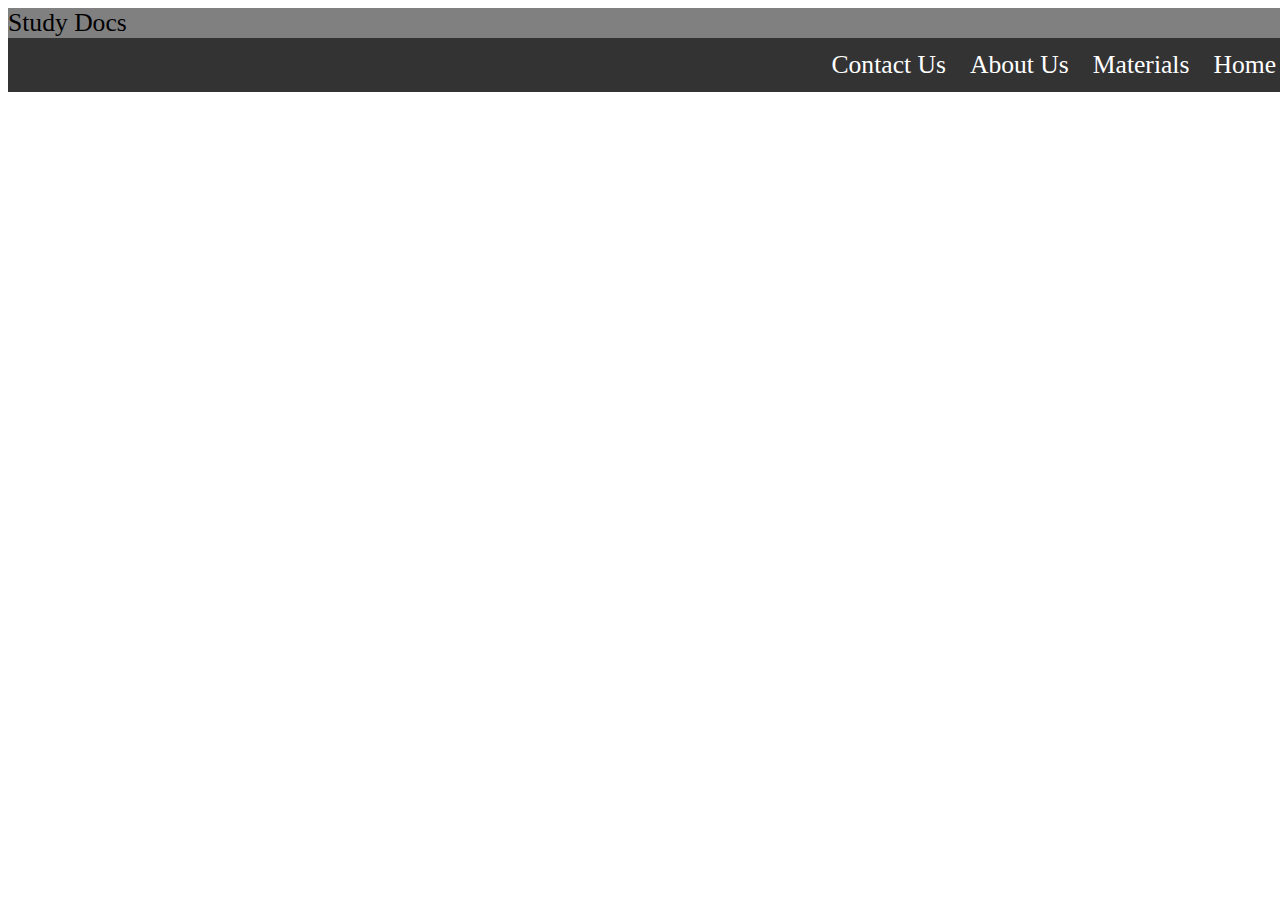
==== link.html @ 3cf3bd87 "Add files via upload" ====
<html>
<head>
<style>
.nav{
background-color:#333;
overflow:hidden;
width: 100%;}

.name{
float:left;
font-family:rachana;
text-align:center;
font-size:20px;
padding:14px 16px;
color:white;
}
.nav-name a {
  float: right;
  text-align: center;
  padding: 12px;
  color: white;
  text-decoration: none;
  font-size: 2vw;
}
.pro{
font-size: 2vw;
background-color:gray;
}
body{
width:100%;}
</style>
</head>
<body>
<div class="nav">
<div class="pro">Study Docs</div>
<div class="nav-name">
  <a class="active" href="#"><i class="fa fa-fw fa-home"></i> Home</a>
  <a href="material.html" target="_parent"><i class="fa fa-fw fa-search"></i> Materials</a> 
  <a href="#"><i class="fa fa-fw fa-envelope"></i> About Us</a> 
  <a href="#"><i class="fa fa-fw fa-user"></i> Contact Us</a>
</div>
</div>
</body>
</html>
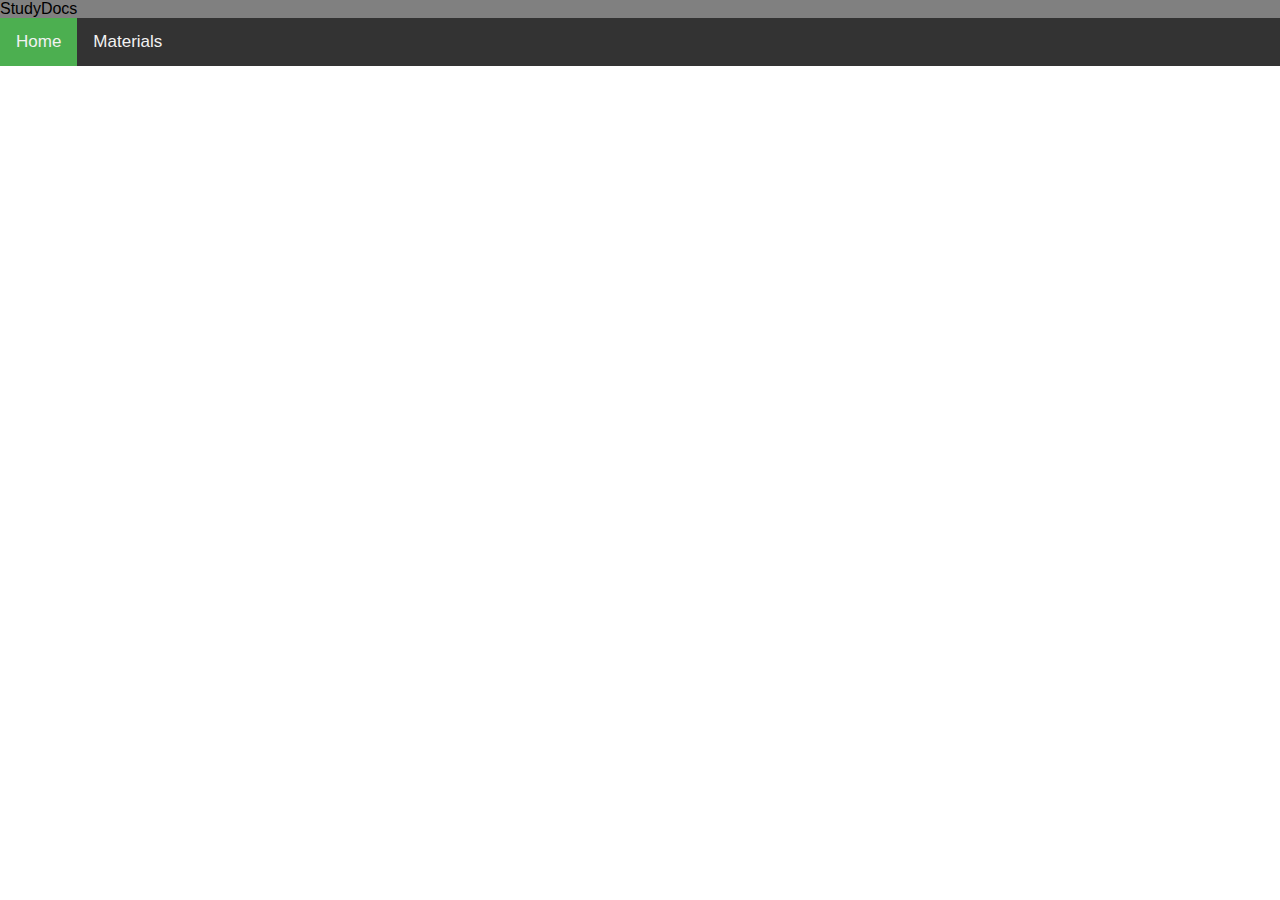
==== commit dd9b1d48: "Add files via upload" ====
--- a/link.html
+++ b/link.html
@@ -1,44 +1,31 @@
+<!DOCTYPE html>
 <html>
 <head>
+<meta name="viewport" content="width=device-width, initial-scale=1">
+<link rel="stylesheet" href="nav.css">
+<link rel="stylesheet" href="https://cdnjs.cloudflare.com/ajax/libs/font-awesome/4.7.0/css/font-awesome.min.css">
 <style>
-.nav{
-background-color:#333;
-overflow:hidden;
-width: 100%;}
-
-.name{
-float:left;
-font-family:rachana;
-text-align:center;
-font-size:20px;
-padding:14px 16px;
-color:white;
-}
-.nav-name a {
-  float: right;
-  text-align: center;
-  padding: 12px;
-  color: white;
-  text-decoration: none;
-  font-size: 2vw;
-}
-.pro{
-font-size: 2vw;
-background-color:gray;
-}
-body{
-width:100%;}
 </style>
 </head>
 <body>
-<div class="nav">
-<div class="pro">Study Docs</div>
-<div class="nav-name">
-  <a class="active" href="#"><i class="fa fa-fw fa-home"></i> Home</a>
-  <a href="material.html" target="_parent"><i class="fa fa-fw fa-search"></i> Materials</a> 
-  <a href="#"><i class="fa fa-fw fa-envelope"></i> About Us</a> 
-  <a href="#"><i class="fa fa-fw fa-user"></i> Contact Us</a>
+<div class="name">StudyDocs</div>
+<div class="topnav" id="myTopnav">
+  <a href="index.html" class="active">Home</a>
+  <a href="material.html" target="_parent">Materials</a>
+  <a href="javascript:void(0);" class="icon" onclick="myFunction()">
+    <i class="fa fa-bars"></i>
+  </a>
 </div>
-</div>
+<script>
+function myFunction() {
+  var x = document.getElementById("myTopnav");
+  if (x.className === "topnav") {
+    x.className += " responsive";
+  } else {
+    x.className = "topnav";
+  }
+}
+</script>
+
 </body>
 </html>--- a/nav.css
+++ b/nav.css
@@ -0,0 +1,58 @@
+body {
+  margin: 0;
+  font-family: Arial, Helvetica, sans-serif;
+}
+
+.topnav {
+  overflow: hidden;
+  background-color: #333;
+}
+
+.topnav a {
+  float: left;
+  display: block;
+  color: #f2f2f2;
+  text-align: center;
+  padding: 14px 16px;
+  text-decoration: none;
+  font-size: 17px;
+}
+
+.topnav a:hover {
+  background-color: #ddd;
+  color: black;
+}
+
+.active {
+  background-color: #4CAF50;
+  color: white;
+}
+
+.topnav .icon {
+  display: none;
+}
+
+@media screen and (max-width: 600px) {
+  .topnav a:not(:first-child) {display: none;}
+  .topnav a.icon {
+    float: right;
+    display: block;
+  }
+}
+
+@media screen and (max-width: 600px) {
+  .topnav.responsive {position: relative;}
+  .topnav.responsive .icon {
+    position: absolute;
+    right: 0;
+    top: 0;
+  }
+  .topnav.responsive a {
+    float: none;
+    display: block;
+    text-align: left;
+  }
+}
+.name{
+background-color: gray;
+color: light-blue;}
